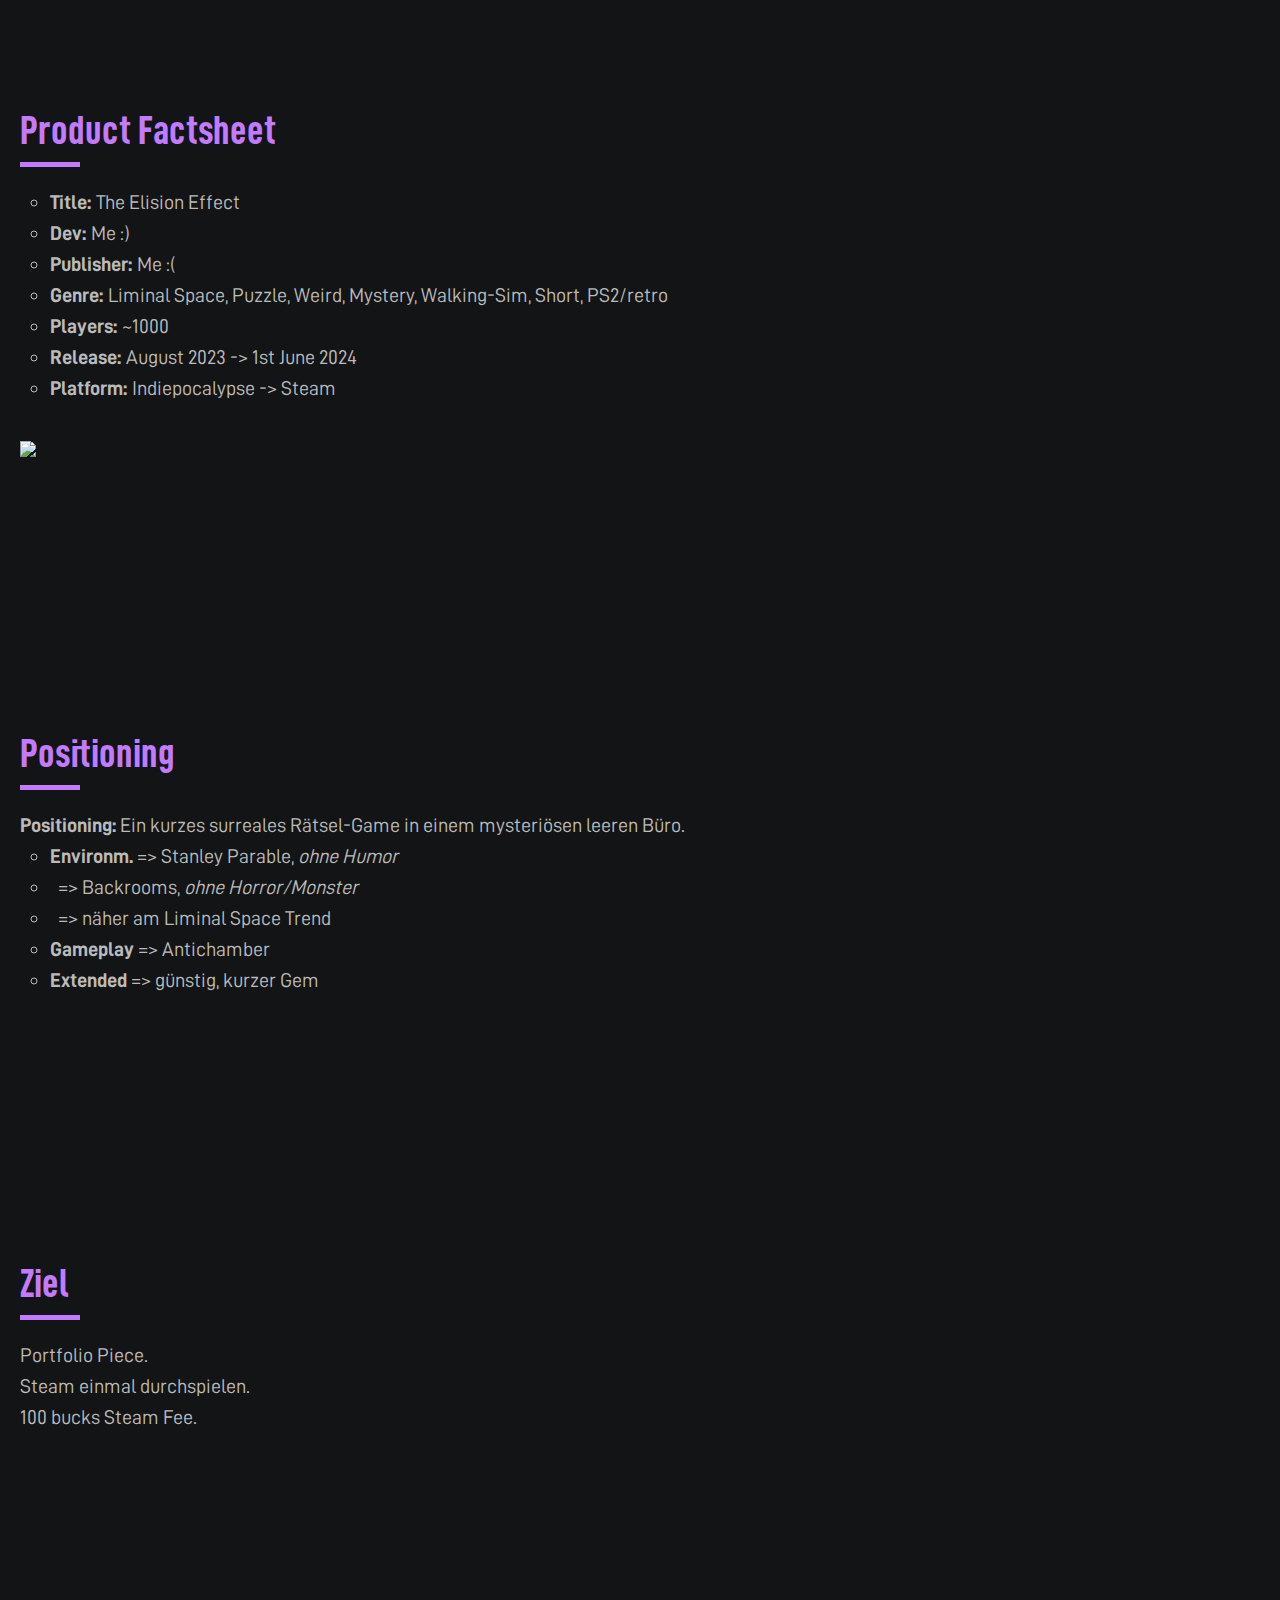
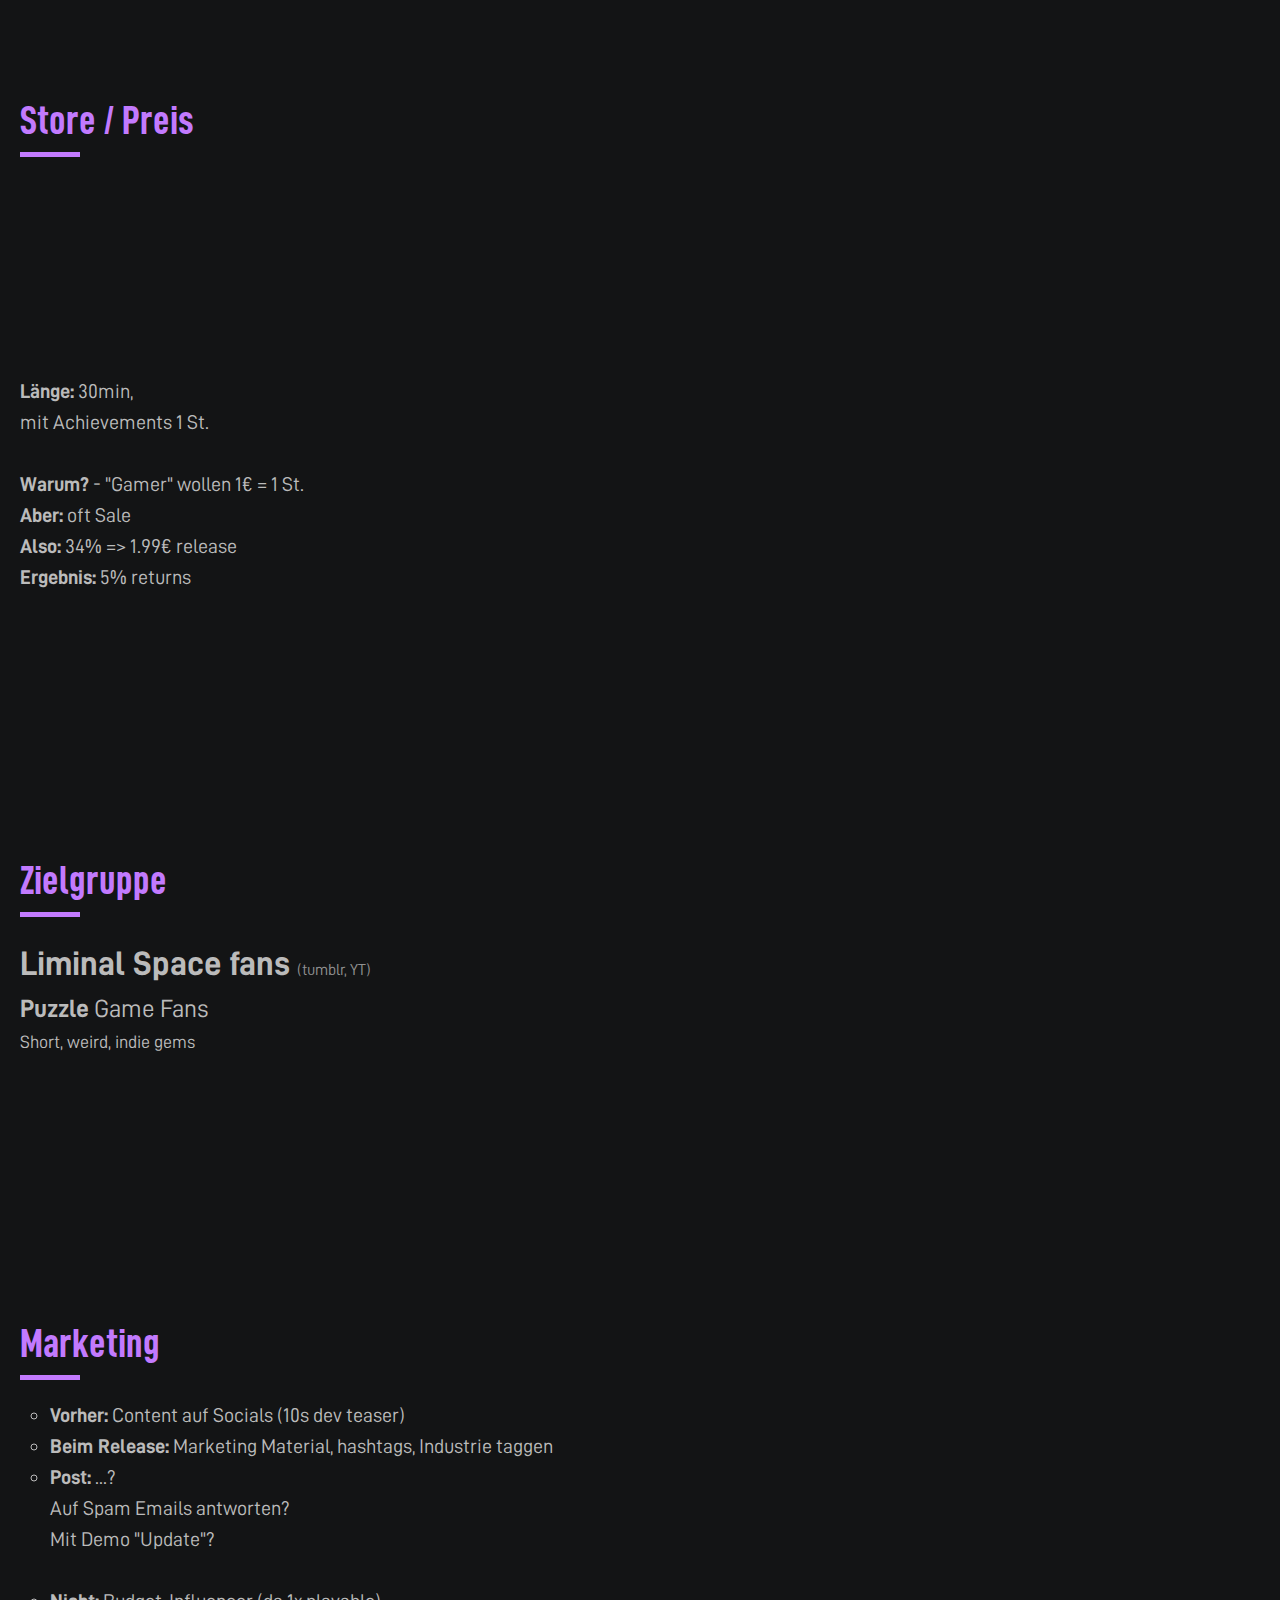
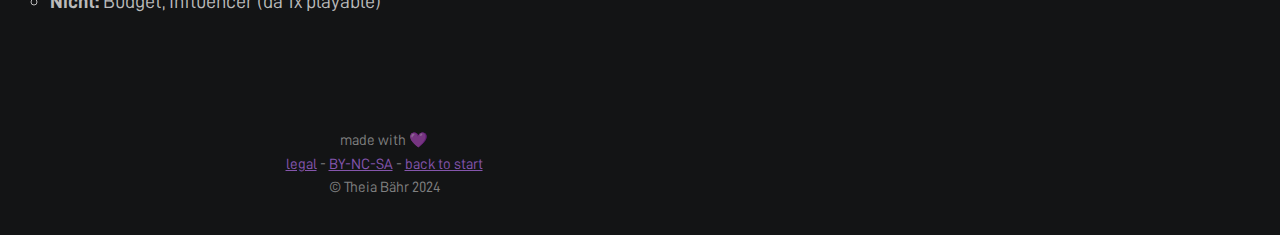
==== elisioneffect.html @ 039933a7 "elision für marketing" ====
<!doctype html>
<html lang="en">
    <head>
        <title>tea links to cool people</title>
        <link href="rsrc/css/base.min.css?v=230624" rel="stylesheet">
        <meta charset="utf-8">
        <meta name="viewport" content= "width=device-width, user-scalable=no">
		<!-- icon -->
		<link rel="apple-touch-icon" sizes="180x180" href="/apple-touch-icon.png">
		<link rel="icon" type="image/png" sizes="32x32" href="/favicon-32x32.png">
		<link rel="icon" type="image/png" sizes="16x16" href="/favicon-16x16.png">
		<link rel="manifest" href="/site.webmanifest">
		<link rel="mask-icon" href="/safari-pinned-tab.svg" color="#aa88ff">
		<link rel="shortcut icon" href="/favicon.ico">
		<meta name="msapplication-TileColor" content="#131415">
		<style>
			img {image-rendering:pixelated}
		</style>
    </head>
    
    <body>
        
        <!--<header>
            <div>
                <h1 translate="no">The Elision Effect</h1>
                <hr>
                <div class="circle-img">
                    <img src="rsrc/img/tea_overlay.gif" width="256" height="256" style="opacity:.1">
                    <img src="rsrc/img/px-elisioneffect.png" width="256" height="256">
                </div>
				<p>Short surreal puzzle game.</p>
			</div>
        </header>-->
        
        <main style="width:auto;left:auto;">
            
            <section id="about" style="max-width:50rem;margin:0 auto;">
                <h2>Product Factsheet</h3>
                <hr>
                <div>
					<ul>
						<li><strong>Title: </strong>The Elision Effect</li>
						<li><strong>Dev: </strong>Me :)</li>
						<li><strong>Publisher: </strong>Me :(</li>
						<li><strong>Genre: </strong>Liminal Space, Puzzle, Weird, Mystery, Walking-Sim, Short, PS2/retro</li>
						<li><strong>Players: </strong>~1000</li>
						<li><strong>Release: </strong>August 2023 -> 1st June 2024</li>
						<li><strong>Platform: </strong>Indiepocalypse -> Steam</li>
					</ul>
					<br>
					<img src="https://shared.akamai.steamstatic.com/store_item_assets/steam/apps/2621420/header.jpg?t=1717865545"/>
				</div>
				<br><br><br><br><br><br><br>
				<h2>Positioning</h2>
				<hr>
				<div>	
					<p><strong>Positioning:</strong> Ein kurzes surreales Rätsel-Game in einem mysteriösen leeren Büro.</p>
					<ul>
						<li><strong>Environm.</strong> => Stanley Parable, <i>ohne Humor</i></li>
						<li>&nbsp;&nbsp;=> Backrooms, <i>ohne Horror/Monster</i></li>
						<li>&nbsp;&nbsp;=> näher am Liminal Space Trend</li>
						<li><strong>Gameplay</strong> => Antichamber</li>
						<li><strong>Extended</strong> => günstig, kurzer Gem</li>
					</ul>
				</div>
				<br><br><br><br><br><br><br>
				<h2>Ziel</h2>
				<hr>
				<div>
					<p>Portfolio Piece.<br>Steam einmal durchspielen.<br>100 bucks Steam Fee.</p>
				</div>
				<br><br><br><br><br><br><br>
				<h2>Store / Preis</h2>
				<hr>
				<div>
					<iframe src="https://store.steampowered.com/widget/2621420/" frameborder="0" width="646" height="190"></iframe>
					<p><strong>Länge:</strong> 30min,<br>mit Achievements 1 St.</p>
					<br>
					<p><strong>Warum?</strong> - "Gamer" wollen 1€ = 1 St.<br>
						<strong>Aber:</strong> oft Sale<br>
						<strong>Also:</strong> 34% => 1.99€ release<br>
						<strong>Ergebnis:</strong> 5% returns</p>
				</div>
				<br><br><br><br><br><br><br>
				<h2>Zielgruppe</h2>
				<hr>
				<div>
					<p style="font-size:34px;"><b>Liminal Space fans</b> <small>(tumblr, YT)</small></p>
					<p style="font-size:25px;"><b>Puzzle</b> Game Fans</p>
					<p style="font-size:18px;">Short, weird, indie gems</p>
				</div>
				<br><br><br><br><br><br><br>
				<h2>Marketing</h2>
				<hr>
				<div>
					<ul>
						<li><strong>Vorher:</strong> Content auf Socials (10s dev teaser)</li>
						<li><strong>Beim Release:</strong> Marketing Material, hashtags, Industrie taggen</li>
						<li><strong>Post:</strong> ...?<br>
							Auf Spam Emails antworten?<br>Mit Demo "Update"?</li>
					</ul>
					<br>
					<ul>
						<li><strong>Nicht:</strong> Budget, Influencer (da 1x playable)</li>
					</ul>
				</div>
            </section>
            
            <footer>
                <p>made with &#128156;<br>
                    <a href="legal.html">legal</a> - <a target="_blank" href="https://creativecommons.org/licenses/by-nc-sa/4.0/legalcode">BY-NC-SA</a> - <a href="index.html">back to start</a><br>
				&copy; Theia Bähr 2024</p>
            </footer>
            
        </main>
        
        <div id="toast"></div>
        
        <script src="rsrc/js/scripts.min.js?v=230624" async></script>
        <!-- Cloudflare Web Analytics --><script async src='https://static.cloudflareinsights.com/beacon.min.js' data-cf-beacon='{"token": "7ba29ff8bb0f43a5b13c901c1dde9885"}'></script><!-- End Cloudflare Web Analytics -->
    </body>
</html>
---- rsrc/css/base.min.css ----
*{margin:0;padding:0;border:0;vertical-align:baseline}body{font-family:D-DIN,Bahnschrift,sans-serif;font-size:1.25em;line-height:1.55;background-color:#131415;color:#bbb;margin:0;position:relative}::selection{background-color:#77a3}h1,h2,h3{font-family:Tea-DIN,Bahnschrift,sans-serif;font-size:2em;color:#c27afe;animation:6s infinite alternate teaColors;padding-top:1em}h1.main-title{font-family:'Syne Tactile',sans-serif;font-weight:400;margin-top:1em;padding-top:0}hr{width:33%;height:.25em;border:none;background-color:#c27afe;animation:6s infinite alternate teaBgColors;margin-bottom:1em}h1:not(.main-title)+hr,h2+hr{height:.25em;width:3em}details summary,small{margin:.5em 0;font:1rem D-DIN,sans-serif;opacity:.75}details summary{list-style:none;padding-left:0;background-image:none;-webkit-appearance:none;cursor:pointer}details summary:hover{opacity:1}details summary::-webkit-details-marker,details summary::marker{display:none}.tags{font:.8rem D-DIN,sans-serif;opacity:.75;display:block;max-width:280px;transition:opacity .2s linear}a{color:inherit}header{position:fixed;top:0;left:0;min-height:100vh;display:flex;align-items:center;width:38.2%;padding:1em 2em;box-sizing:border-box}header>div{max-width:24em;margin:0 auto}header nav{position:absolute;top:0;z-index:5}header nav>a{border-color:transparent;margin-bottom:0}nav>a:before{transform-origin:top center!important;transform:translate(0,99%) scaleY(0)!important}nav>a:hover:before{transform:translate(0,99%) scaleY(1)!important}main{padding:1em;box-sizing:border-box;width:61.8%;position:relative;left:38.2%}footer,section{max-width:42em}footer{padding:7rem 1rem 1rem 1rem;display:flex;align-items:end;justify-content:center}footer p{font-size:.75em;opacity:.65;text-align:center}footer a{color:#c27afe;animation:6s infinite alternate teaColors}.project-grid{display:flex;flex-wrap:wrap;gap:12px 8px;width:800px;justify-content:space-between}.project-grid>a{cursor:pointer;opacity:1;transition:.15s cubic-bezier(0, 0, .5, 1.5);margin:0 1px}.project-grid>a>img{width:calc(64px * 3);image-rendering:pixelated;display:block}.project-grid>a.highlighted,.project-grid>a:hover{transform:scale(1.333333);box-shadow:0 0 0 4px #131415,0 0 32px 12px #131415;box-sizing:border-box;z-index:2;opacity:1}.project-grid>a.small:hover{transform:scale(1.5)}.project-grid>a.small.highlighted{transform:scale(1.2275)}.project-grid>a.small>img{width:calc(48px * 2)}#projects{padding:3.5em 0 3em 0}#projects h2+hr{margin-bottom:3em}.socials{font:.75em D-DIN,sans-serif;display:flex;justify-content:flex-start;flex-wrap:wrap;margin-top:1em;gap:.75em}.socials a span,.socials>div span{margin-left:.25em}.socials a:hover span,.socials>div:hover span{text-decoration:underline}#showall{font-size:.75em}#showall,.socials a,.socials>div{cursor:pointer;text-decoration:none;display:inline-flex;opacity:.75;margin:.3em 0;transition:.15s opacity cubic-bezier(0, 0, .5, 1.5);color:#c27afe;animation:6s infinite alternate teaColors;filter:saturate(0)}#showall:hover,.socials a:hover,.socials>div:hover{opacity:1;filter:saturate(1);text-decoration:underline}.share>span,.socials img{vertical-align:sub}.socials>a>div,a.icon{position:relative;background:#131415;min-height:16px;display:inline-block}.acc-elem>.share>span:after,.socials>a>div:after,a.icon:after{content:'';position:absolute;left:0;bottom:0;width:16px;height:16px;background-color:#c27afe;animation:6s infinite alternate teaBgColors;mix-blend-mode:hue}a.icon img{image-rendering:pixelated}a.icon:after{bottom:auto;top:10px;height:18px}a.icon{filter:saturate(0)}a.icon:hover{filter:saturate(1)}a.m{color:#c27afe;animation:6s infinite alternate teaColors}a.m span img{width:8.375em;margin-bottom:-.0375em;vertical-align:text-bottom;border-bottom:1px solid transparent}a.m:hover span img{border-bottom:1px solid}.share{opacity:.65;right:0;transition:.15s opacity cubic-bezier(0, 0, .5, 1.5);color:#c27afe;animation:6s infinite alternate teaColors;filter:saturate(0);zoom:2;background:#131415;min-height:16px;position:absolute;transform:translate(-.5rem,-1.5rem)}.share>span{display:block;width:16px;height:16px;background-image:url(../img/icon-share.svg);cursor:pointer}.share:hover{opacity:1;filter:saturate(1)}.acc-elem{height:0;overflow:hidden;position:relative}.acc-elem.active{opacity:1}a.active:not(:hover){opacity:.3}body:not(.js-enabled) .acc-elem{height:initial}.acc-elem>a,.download,nav>a{display:inline-block;padding:.5em 1em;border:4px solid;box-sizing:border-box;margin:1em 0;font-weight:700;text-decoration:none;position:relative;z-index:3;background-color:#131415;color:#c27afe;animation:6s infinite alternate teaColors}.acc-elem>a.sec,.download.sec{border:4px solid transparent;background-color:transparent;position:relative}.acc-elem>a:hover+a.sec,.acc-elem>a:hover+a.sec+a.sec{color:#13141588!important;font-weight:300}.acc-elem>a:after,.acc-elem>a:before,.download:after,.download:before,nav>a:after,nav>a:before{content:'';position:absolute;top:-4px;left:-4px;bottom:-4px;right:-4px;background-color:#c27afe;color:#c27afe;animation:6s infinite alternate teaBgColors,6s infinite alternate teaColors;opacity:0;z-index:-2;transform-origin:left}.acc-elem>a:hover,.download:hover,nav>a:hover{color:#131415!important;background-color:transparent}.acc-elem>a:hover:after,.download:hover:after,nav>a:hover:after{opacity:1}nav:not(:hover)>a.current:after{opacity:1;background-color:transparent!important;border:4px solid}.acc-elem>a:before,.download:before,nav>a:before{opacity:1;transition:.3s cubic-bezier(.5, 0, .3, 1.2);transform:translate(99%,0) scaleX(0)}.acc-elem>a:hover:before,.download:hover:before,nav>a:hover:before{opacity:1;transform:translate(99%,0) scaleX(3)}blockquote{font-family:D-DIN,Bahnschrift,sans-serif;font-style:italic}figcaption{font-size:.75em;margin:.25em 0 1.25em 0;opacity:.65}blockquote+p{margin-top:1rem}.legal p,.legal ul{line-height:1.2;font-size:16px;max-width:26em;padding:.5em 0;text-align:justify}.glider,.glider-contain{margin:0 auto;position:relative}.glider,.glider-track{transform:translateZ(0)}.gl-next,.gl-prev,.glider-dot{border:0;padding:0;user-select:none;outline:0}.glider-contain{width:100%}.glider{overflow-y:hidden;-webkit-overflow-scrolling:touch;-ms-overflow-style:none}.glider-track{width:100%;margin:0;padding:0;display:flex;z-index:1}.glider.draggable{user-select:none;cursor:-webkit-grab;cursor:grab}.glider.draggable .glider-slide img{user-select:none;pointer-events:none}.glider.drag{cursor:-webkit-grabbing;cursor:grabbing}.glider-slide{user-select:none;justify-content:center;align-content:center;width:100%;min-width:150px}.glider-slide img{max-width:100%}.glider::-webkit-scrollbar{opacity:0;height:0}.gl-next,.gl-prev{position:absolute;background:0 0;z-index:2;text-decoration:none;cursor:pointer;opacity:1;line-height:1;transition:opacity .3s ease}.gl-next.disabled,.gl-prev.disabled{opacity:0;cursor:default;pointer-events:none}.glider-hide{opacity:0}@media(max-width:36em){.glider::-webkit-scrollbar{opacity:1;-webkit-appearance:none;width:7px;height:3px}.glider::-webkit-scrollbar-thumb{opacity:1;border-radius:99px;background-color:rgba(156,156,156,.25);-webkit-box-shadow:0 0 1px rgba(255,255,255,.25);box-shadow:0 0 1px rgba(255,255,255,.25)}}.slider-container{width:100%;position:relative;margin:1.5em auto 1em auto}.slider-container>div{padding-left:0;display:flex;flex-wrap:nowrap}.slider-container>div a{opacity:1!important}.slider-container img{max-width:100%}.gl-next,.gl-prev{right:0;top:0;height:100%;padding:1rem;font-size:5rem;display:flex;align-items:center}.gl-prev{right:auto;left:0}.gl-next:after,.gl-prev:after{content:'>';font-family:tea-icons,monospace;color:#fff4;text-shadow:0 0 .2em #13141544;transition:color .2s ease}.gl-prev:after{content:'<'}.gl-next:focus:after,.gl-next:hover:after,.gl-prev:focus:after,.gl-prev:hover:after{color:#fffd}ul{padding-left:1.5em;list-style:circle}::-webkit-scrollbar{width:12px}::-webkit-scrollbar-track{background:#131415}::-webkit-scrollbar-thumb{background:#445}::-webkit-scrollbar-thumb:hover{background:#bbb}#email{width:140px}mark{color:transparent;background-color:#000}.highlighter{color:#c27afe;cursor:crosshair;animation:6s infinite alternate teaColors}.has-highlighted a{opacity:.15}.has-highlighted a.highlighted{transform:scale(1.075);box-shadow:0 0 32px 12px #131415}.circle-img{width:256px;border-radius:50%;margin:2em auto;position:relative;overflow:hidden;shape-outside:circle()}.circle-img img:first-of-type{width:100%;border-radius:50%;position:absolute;top:0;left:0;mix-blend-mode:darken;pointer-events:none}.circle-img img:last-of-type{width:100%;display:block}.image-left{display:flex;gap:1em}.image-left>div>p{margin-bottom:1em}#about{padding-top:2em}.blocktext{column-count:2;column-gap:1em}.blocktext p{padding:.5em 0;break-inside:avoid-column}.skillset{display:inline-grid;align-items:center;gap:.75em 1.75em;grid-template-columns:1fr 1fr 1fr 1fr 1fr;padding:.5em 0}.skillset img{height:64px;image-rendering:pixelated;transition:.15s cubic-bezier(0, 0, .5, 1.5)}.skillset img:hover{transform:scale(1.5)}.skillset p{grid-column:1/6;text-align-last:justify}.about-things{display:grid;grid-template-columns:1fr 1fr;gap:1em}.about-dates{display:grid;grid-template-columns:auto 1fr;gap:.5em 1em}.about-dates time{font-size:.75em;margin-top:.25em;opacity:.65}#toast{visibility:hidden;min-width:calc(38.2% - 4em);background-color:#c27afe;animation:6s infinite alternate teaBgColors;color:#131415;text-align:center;border-radius:4px;padding:.5em;position:fixed;z-index:4;left:2em;bottom:1em;opacity:0;transform:translate(0,0)}#toast.show{visibility:visible;opacity:1;transform:translate(0,calc(100% + 1em));transition:.4s opacity cubic-bezier(0, 0, .5, 1.5),.4s 2.5s transform cubic-bezier(0, 0, .5, 1.5)}.more{display:flex;align-items:center;justify-content:space-between;padding:2rem 0}.first-more{justify-content:end}.more a{color:inherit;text-decoration:none;cursor:pointer;opacity:.65;display:flex;align-items:center;transition:.3s opacity ease-out}.more a:hover{opacity:1}.more .left:before,.more .right:after{font-family:tea-icons,monospace;font-size:3em;transition:.2s transform cubic-bezier(0, 0, .5, 1.5)}.more .right{text-align:right}.more .left:before{content:"<";padding:0 .25em 0 .125em}.more .left:hover:before{transform:translate(-.125em,0)}.more .right:after{content:">";padding:0 .125em 0 .25em}.more .right:hover:after{transform:translate(.125em,0)}.all-visible .more,body:not(.js-enabled) .more{display:none}.all-visible .acc-elem{margin-bottom:4rem}@media only screen and (min-device-width :1081px) and (max-device-width :1280px){header{width:40%!important}main{width:60%!important}main{left:40%}section{margin:0 auto}}@media screen and (min-width:1081px) and (max-width:1400px){a[href="#brainactivitea"]>img{width:calc(48px * 2)}.project-grid{width:600px;justify-content:start}.about-things{grid-template-columns:1fr}.skillset{gap:.5em}.skillset img{max-height:10vw}.blocktext{column-count:1}}@media screen and (max-width:1080px){#projects a:not(.small)>img,.project-grid>a.small>img{width:calc((100vw - 5rem)/ 4)}.project-grid{width:auto;gap:.5rem;justify-content:space-between}header,main{width:auto!important;position:static!important;padding:1rem}header>div{max-width:inherit}header nav{position:fixed;top:-1.25rem;left:0;background:#131415BB;width:100vw;box-shadow:0 4px 16px rgba(0,0,0,.5);backdrop-filter:blur(5px)}nav a{background:0 0}section{margin:0 auto;max-width:initial}h1{font-size:1.75em}.project-grid>a.highlighted,.project-grid>a.small.highlighted,.project-grid>a.small:hover,.project-grid>a:hover{transform:scale(1.1)}#toast{min-width:200px;left:50%;transform:translate(-50%,0)}#toast.show{transform:translate(-50%,calc(100% + 1em))}.about-things{grid-template-columns:1fr}.skillset{gap:.5em}.skillset img{max-height:10vw}.blocktext{column-count:1}.share{top:2rem;transform:initial}h2{padding-right:3rem}.acc-elem>a{margin:.33em 0}}@media screen and (max-height:720px) and (min-width:1400px){.circle-img{float:left;margin:1em}}@media screen and (min-width:720px) and (orientation:landscape) and (max-width:1080px){.circle-img{float:left;margin:1em}}@media screen and (max-height:540px) and (orientation:landscape){h1{margin-top:0}}@media screen and (max-height:720px) and (orientation:landscape){header{position:absolute}header nav{position:static;margin-bottom:1.5em}}@media screen and (max-height:720px) and (max-width:1080px) and (orientation:landscape){#projects a:not(.small)>img{width:calc(25vw - (.75rem * 1.5))}.project-grid>a.small>img{width:calc(((100vw - 1.5rem)/ 7) - (.75rem))}}@media screen and (max-width:520px) and (orientation:portrait){.circle-img{float:initial!important;margin:1em auto;max-width:calc(100vw - 2em)}.image-left{flex-direction:column}}html{scroll-behavior:smooth}@media (prefers-reduced-motion){*,:after,:before{animation:none!important;transition:none!important}.circle-img img:first-of-type{display:none}.project-grid>a.highlighted,.project-grid>a.small:hover,.project-grid>a:hover{transform:scale(1);outline:1px dotted #fff}html{scroll-behavior:initial}}@keyframes teaBgColors{0%{background-color:#c7f}50%{background-color:#a8f}100%{background-color:#8bf}}@keyframes teaColors{0%{color:#c7f}50%{color:#a8f}100%{color:#8bf}}@font-face{font-family:'Syne Tactile';src:url('../fonts/synetactile-tea-regular.woff2') format('woff2'),url('../fonts/synetactile-tea-regular.otf') format('opentype');font-display:block}@font-face{font-family:D-DIN;src:url('../fonts/d-din.woff2') format('woff2'),url('../fonts/D-DIN.otf') format('opentype');font-display:swap}@font-face{font-family:D-DIN;font-weight:700;src:url('../fonts/d-din-bold.woff2') format('woff2'),url('../fonts/D-DIN-Bold.otf') format('opentype');font-display:swap}@font-face{font-family:Tea-DIN;font-weight:700;src:url('../fonts/tea-din-condensed-bold.woff2') format('woff2'),url('../fonts/Tea-DIN-Condensed-Bold.otf') format('opentype');font-display:fallback}@font-face{font-family:tea-icons;font-weight:700;src:url('../fonts/tea-icons.woff2') format('woff2'),url('../fonts/tea-icons.otf') format('opentype');font-display:fallback}
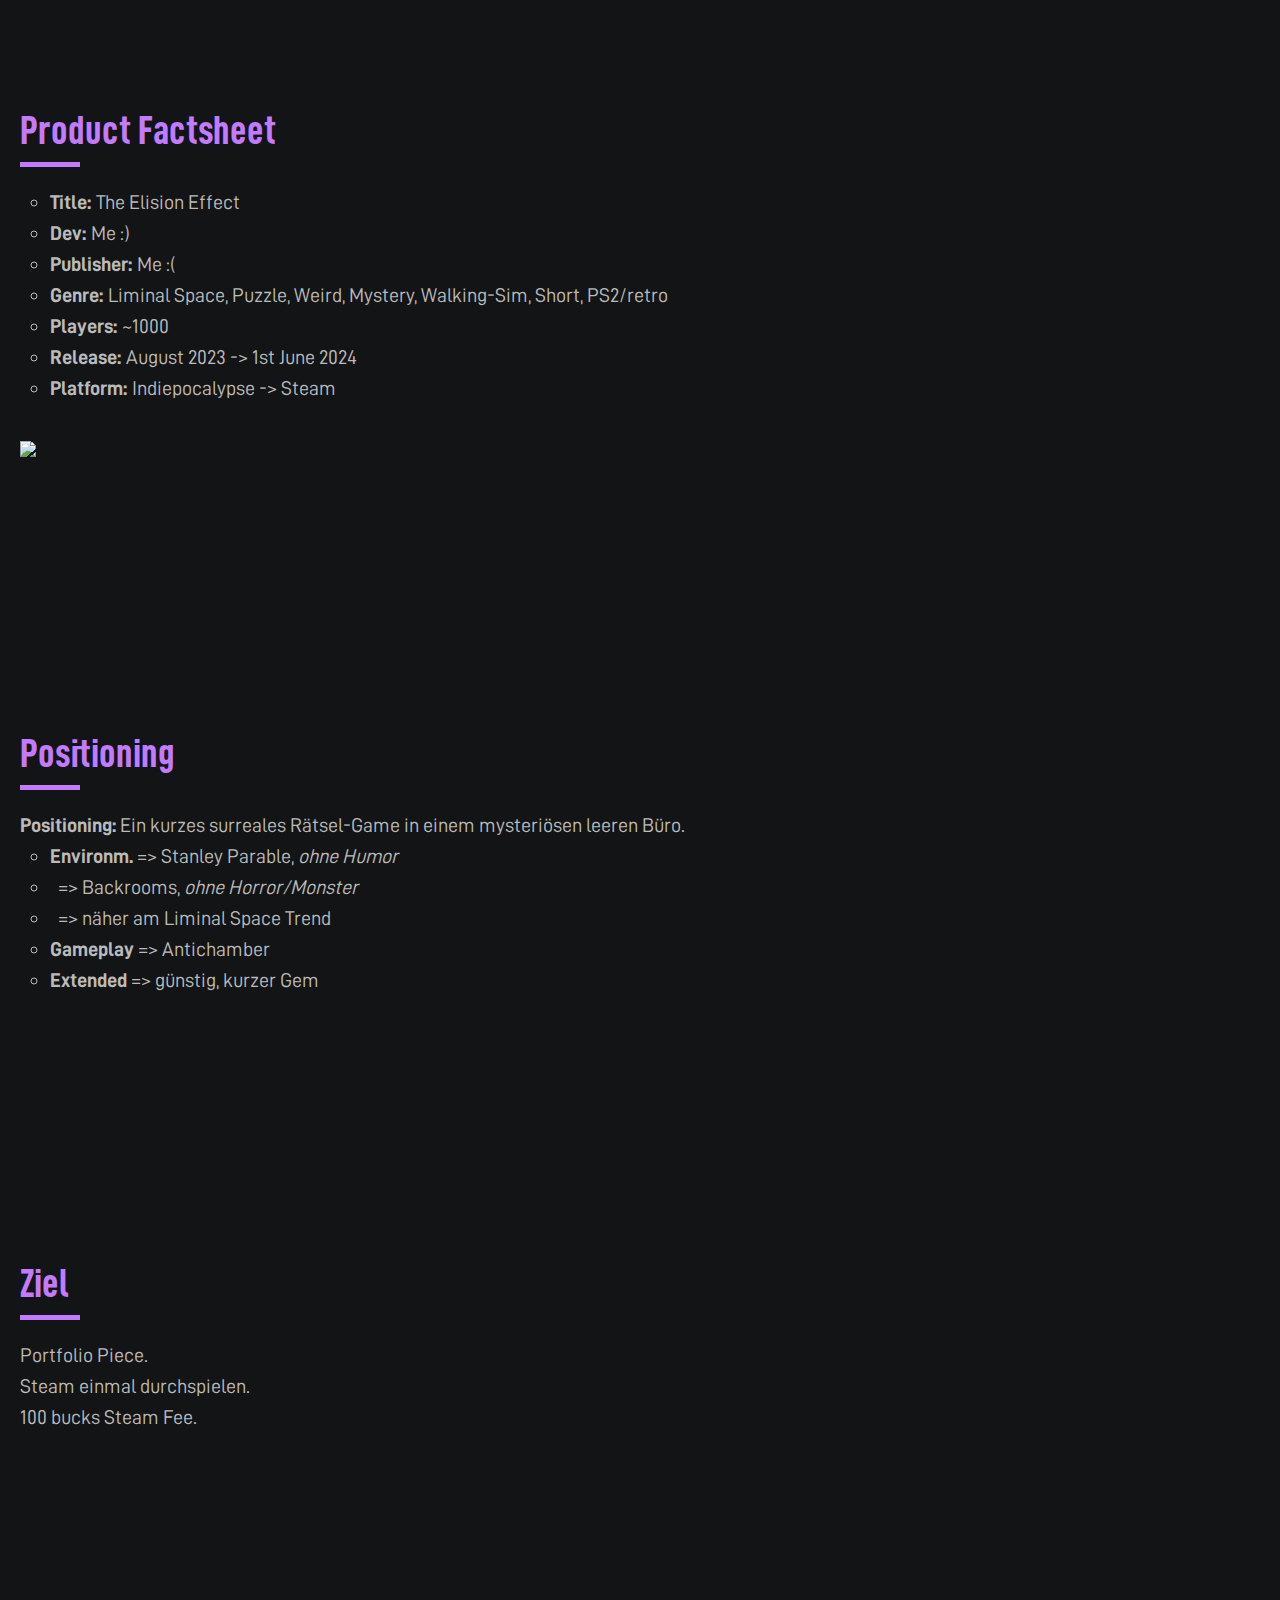
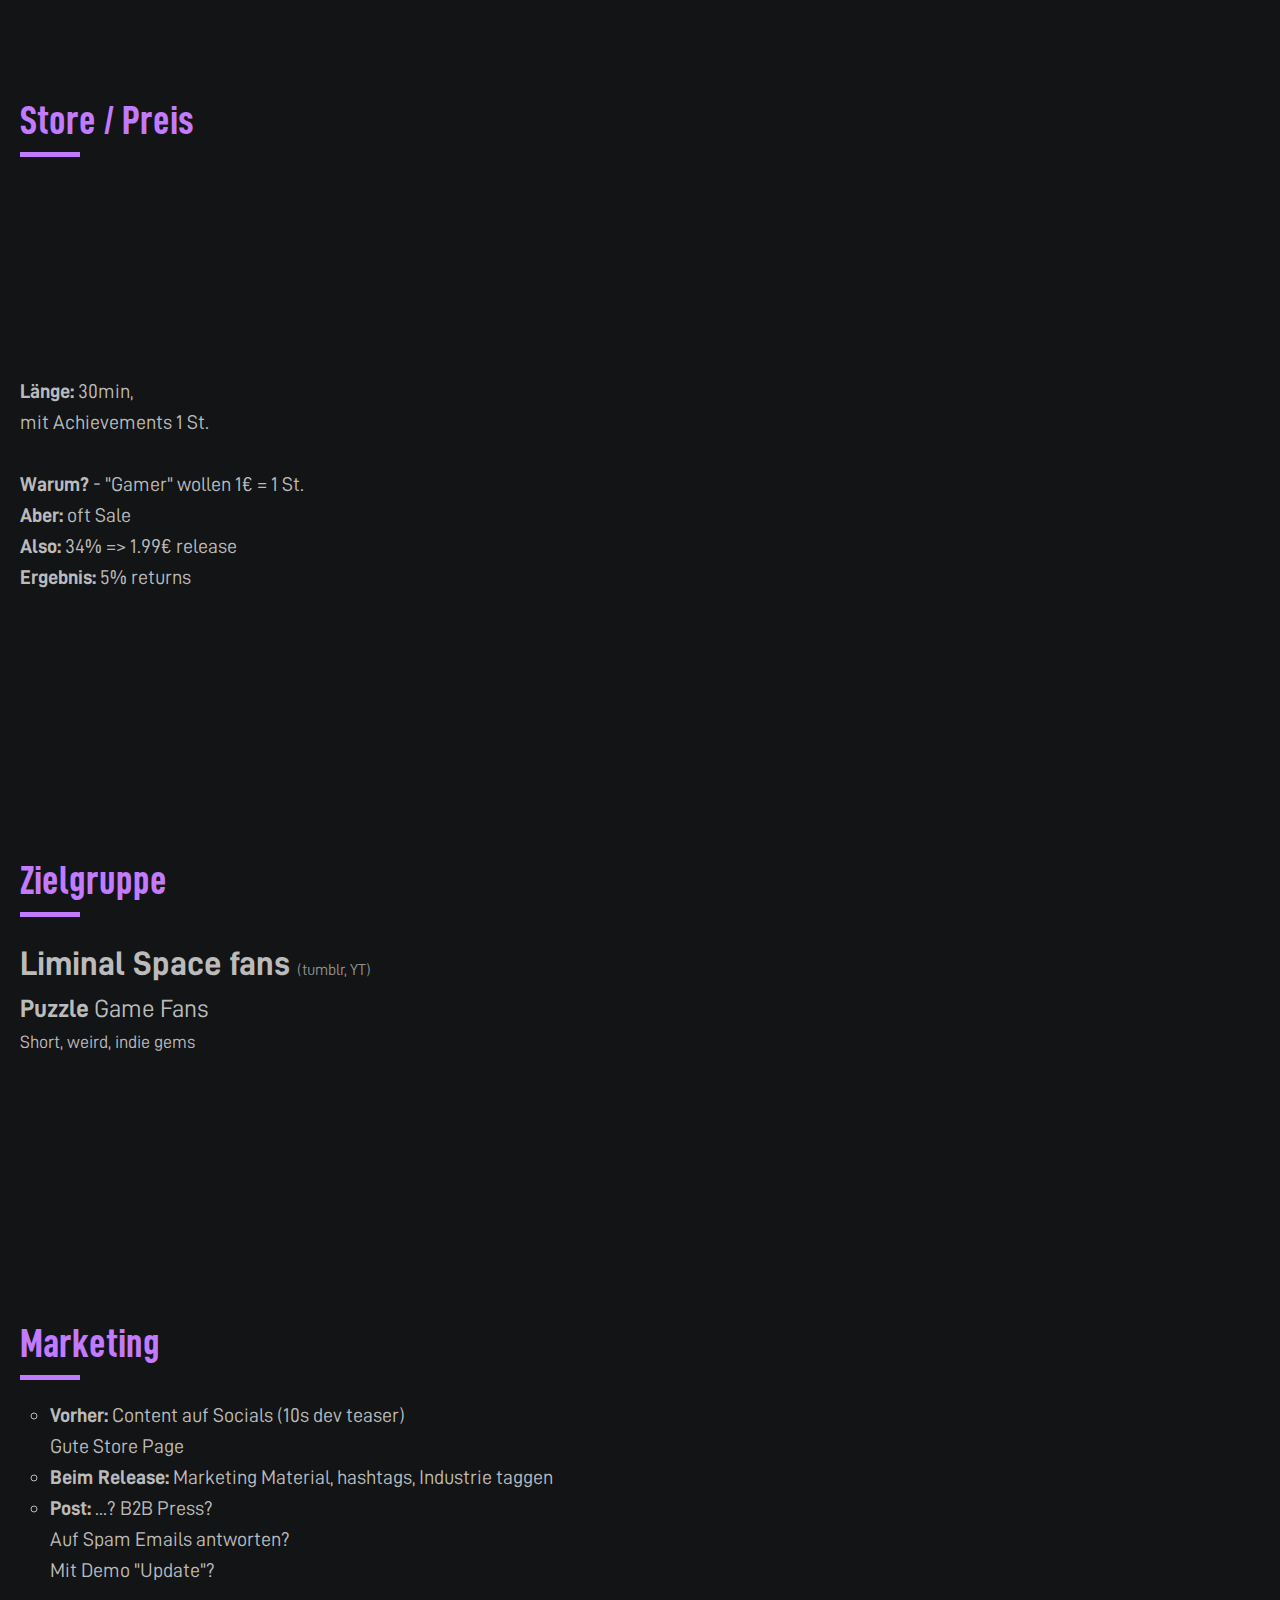
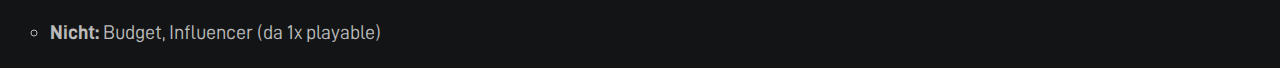
==== commit 6ad7e74f: "oops fix v2 für marketing kurs" ====
--- a/elisioneffect.html
+++ b/elisioneffect.html
@@ -94,9 +94,9 @@
 				<hr>
 				<div>
 					<ul>
-						<li><strong>Vorher:</strong> Content auf Socials (10s dev teaser)</li>
+						<li><strong>Vorher:</strong> Content auf Socials (10s dev teaser)<br>Gute Store Page</li>
 						<li><strong>Beim Release:</strong> Marketing Material, hashtags, Industrie taggen</li>
-						<li><strong>Post:</strong> ...?<br>
+						<li><strong>Post:</strong> ...? B2B Press?<br>
 							Auf Spam Emails antworten?<br>Mit Demo "Update"?</li>
 					</ul>
 					<br>
@@ -106,11 +106,11 @@
 				</div>
             </section>
             
-            <footer>
+            <!--<footer>
                 <p>made with &#128156;<br>
                     <a href="legal.html">legal</a> - <a target="_blank" href="https://creativecommons.org/licenses/by-nc-sa/4.0/legalcode">BY-NC-SA</a> - <a href="index.html">back to start</a><br>
 				&copy; Theia Bähr 2024</p>
-            </footer>
+            </footer>-->
             
         </main>
         
